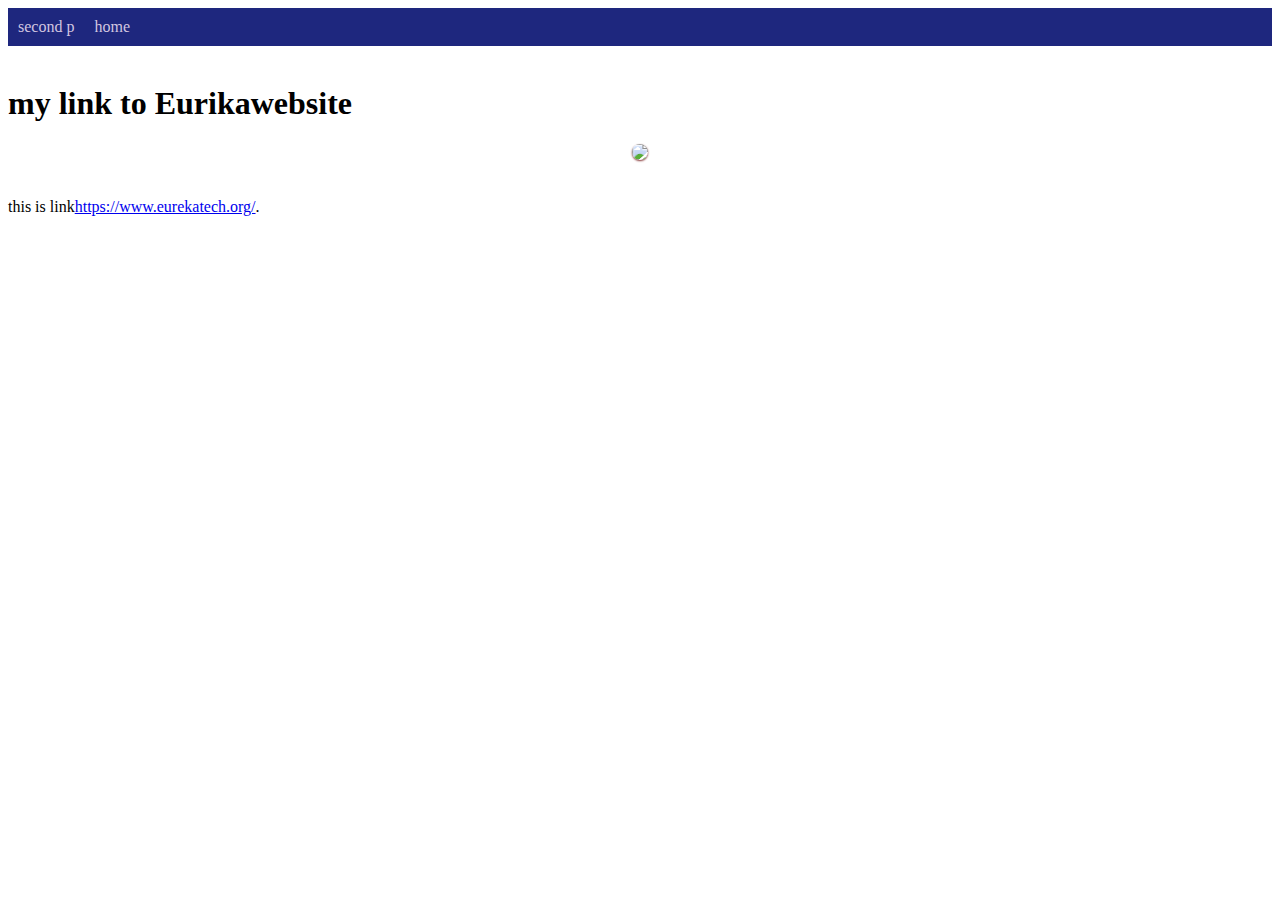
==== 3page.html @ 0a8b142b "work for e" ====
<!DOCTYPE html>
<html lang="en">
    <head>
        <meta charset="UTF-8">
        <meta http-equiv="X-UA-Compatible" content="IE=edge">
        <meta name="viewport" content="width=device-width, initial-scale=1.0">
        <title>Home</title>
        <link rel="stylesheet" href="styl.css">
    </link>
    </head>
    <body>
        <ul class="navigation">
            <div class="left">
                <li class="nav-element"><a href="secondpage.html">second p</a> </li>
                <li class="nav-element"><a href="index.html">home</a> </li>
            </ul>
           
            <br>
    <h1 id="page-h eader">my link to Eurikawebsite</h1>
    <div class="cup-images">
        <img src="lol.jpg" class="display-image" >
        
    </div>
    <br><p>
    this is link<a href="https://www.eurekatech.org/">https://www.eurekatech.org/</a>.
</p>


    </body>
</html>
---- styl.css ----
* start global  file*/
body{
    margin: 0;
    /* padding: 0; */
    font-family: fantasy;
    letter-spacing: 2px;
}
/* end global */
.navigation{
    list-style-type: none;
    background-color: rgb(30, 39, 126);
    margin: 0;
    padding: 0;
    /* for part 3*/
    display: flex;
    justify-content: space-between; 
    /*login/logout ............... home high score*/
     /* flex-direction: row-reverse; */
     /* links will not get above each other for mobile  */
     /* flex-wrap: wrap; */
}
/*flex nav*/
.left{
    display: flex;
}
.navigation .nav-element{
    padding: 10px;
}

.nav-element a{
    text-decoration: none;
    color: rgb(210, 198, 224);
    font-size: 16px;
}

 .nav-element:hover{
    background-color: rgb(170, 23, 175);
}

.nav-element:hover a{
   color: tomato;
}

/* style cups*/
.cup-images{
    text-align: center;
    
}
.cup-images img{
    /* border: 1px solid gainsboro; */
    cursor: pointer;
    border-radius: 10px;
    box-shadow: 0px 1px 2px rgb(131, 49, 49);
    width: 15%;
}
.cup-images img:hover{
    border: 2px solid rgb(153, 83, 83);
    width: 14%;
}
/* style cups*/

#page-header{
    color: rgb(119, 100, 16);
    text-align: center;
}
.DIV{
    text-align: center;
}
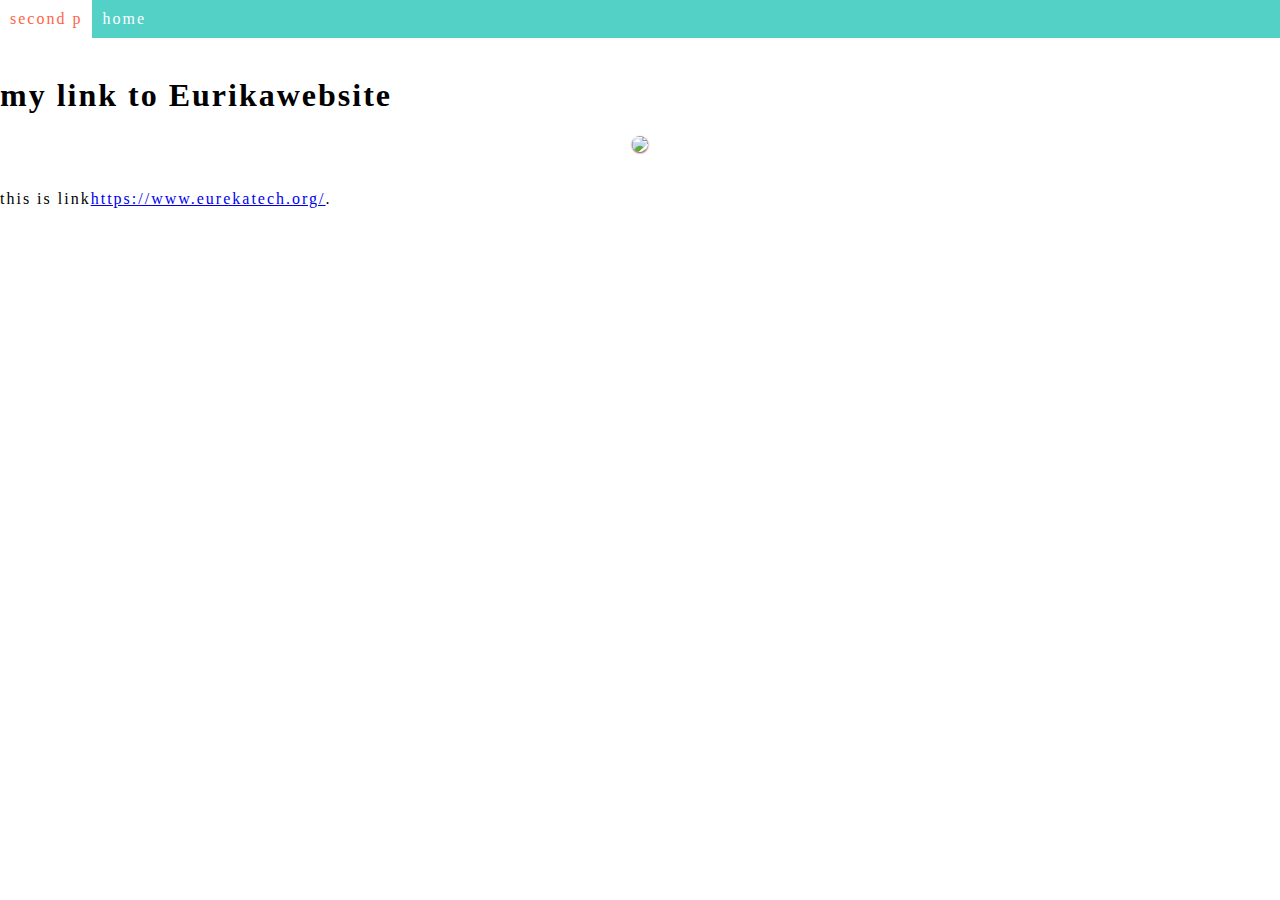
==== commit 8e99ae91: "Update 3page.html" ====
--- a/3page.html
+++ b/3page.html
@@ -5,7 +5,7 @@
         <meta http-equiv="X-UA-Compatible" content="IE=edge">
         <meta name="viewport" content="width=device-width, initial-scale=1.0">
         <title>Home</title>
-        <link rel="stylesheet" href="styl.css">
+        <link rel="stylesheet" href="style.css">
     </link>
     </head>
     <body>
@@ -27,4 +27,4 @@
 
 
     </body>
-</html>+</html>
--- a/style.css
+++ b/style.css
@@ -0,0 +1,68 @@
+/* start global  file*/
+body{
+    margin: 0;
+    /* padding: 0; */
+    font-family: fantasy;
+    letter-spacing: 2px;
+}
+/* end global */
+.navigation{
+    list-style-type: none;
+    background-color: rgb(83, 209, 199);
+    margin: 0;
+    padding: 0;
+    /* for part 3*/
+    display: flex;
+    justify-content: space-between; 
+    /*login/logout ............... home high score*/
+     /* flex-direction: row-reverse; */
+     /* links will not get above each other for mobile  */
+     /* flex-wrap: wrap; */
+}
+/*flex nav*/
+.left{
+    display: flex;
+}
+.navigation .nav-element{
+    padding: 10px;
+}
+
+.nav-element a{
+    text-decoration: none;
+    color: white;
+    font-size: 16px;
+}
+
+ .nav-element:hover{
+    background-color: white;
+}
+
+.nav-element:hover a{
+   color: tomato;
+}
+
+/* style cups*/
+.cup-images{
+    text-align: center;
+    
+}
+.cup-images img{
+    /* border: 1px solid gainsboro; */
+    cursor: pointer;
+    border-radius: 10px;
+    box-shadow: 0px 1px 2px rgb(131, 49, 49);
+    width: 15%;
+}
+.cup-images img:hover{
+    border: 2px solid rgb(153, 83, 83);
+    width: 14%;
+}
+/* style cups*/
+
+#page-header{
+    color: rgb(119, 100, 16);
+    text-align: center;
+}
+.DIV{
+    text-align: center;
+}
